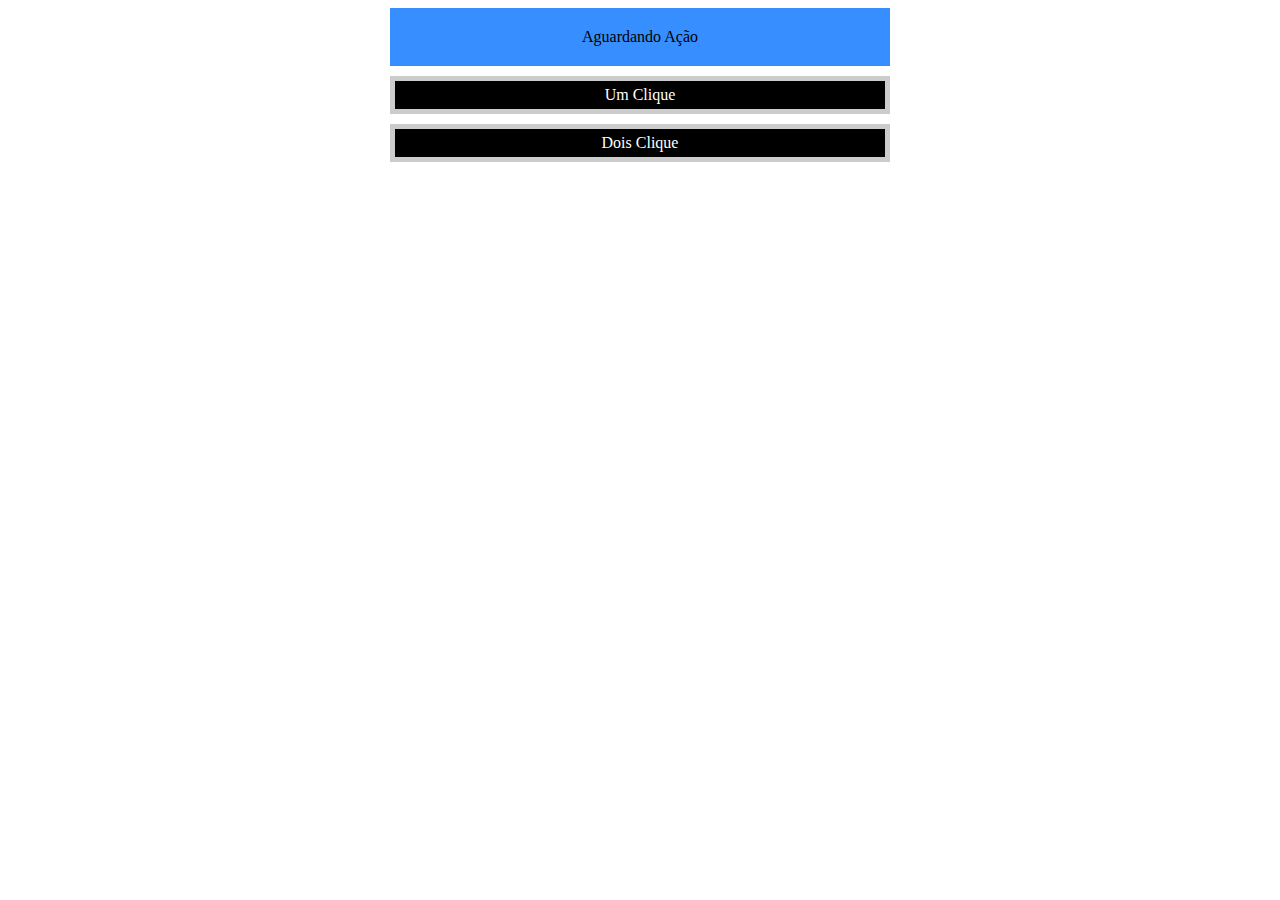
==== aula06.html @ 0cdd039b "estudos" ====
<!doctype html>
<html lang="pt-BR">
  <head>
    
    <meta charset="utf-8">
    <meta name="viewport" content="width=device-width, initial-scale=1">
    <link rel="stylesheet" href="src/css/aula06.css">

    
</head>
    <body>
      <div class="ex1">Aguardando Ação</div>
      <p class="ev1">Um Clique</p>
      <p class="ev2">Dois Clique</p>
    


        
    <script src="src/js/jquery.min.js"></script>
    <script src="src/js/aula06/aula06.js"></script>
    
  </body>
</html>
---- src/css/aula06.css ----
body{font: 14px;}

.ex1{
    width: 460px;
    padding: 20px;
    background: rgb(55, 142, 255);
    margin: 0 auto;
    text-align: center;
    color: 000;
}

p {
    width: 480px;
    padding: 5px;
    background: #000;
    margin: 0 auto;
    text-align: center;
    color: #fff;
    border: 5px solid #ccc;
    margin-top: 10px;
}
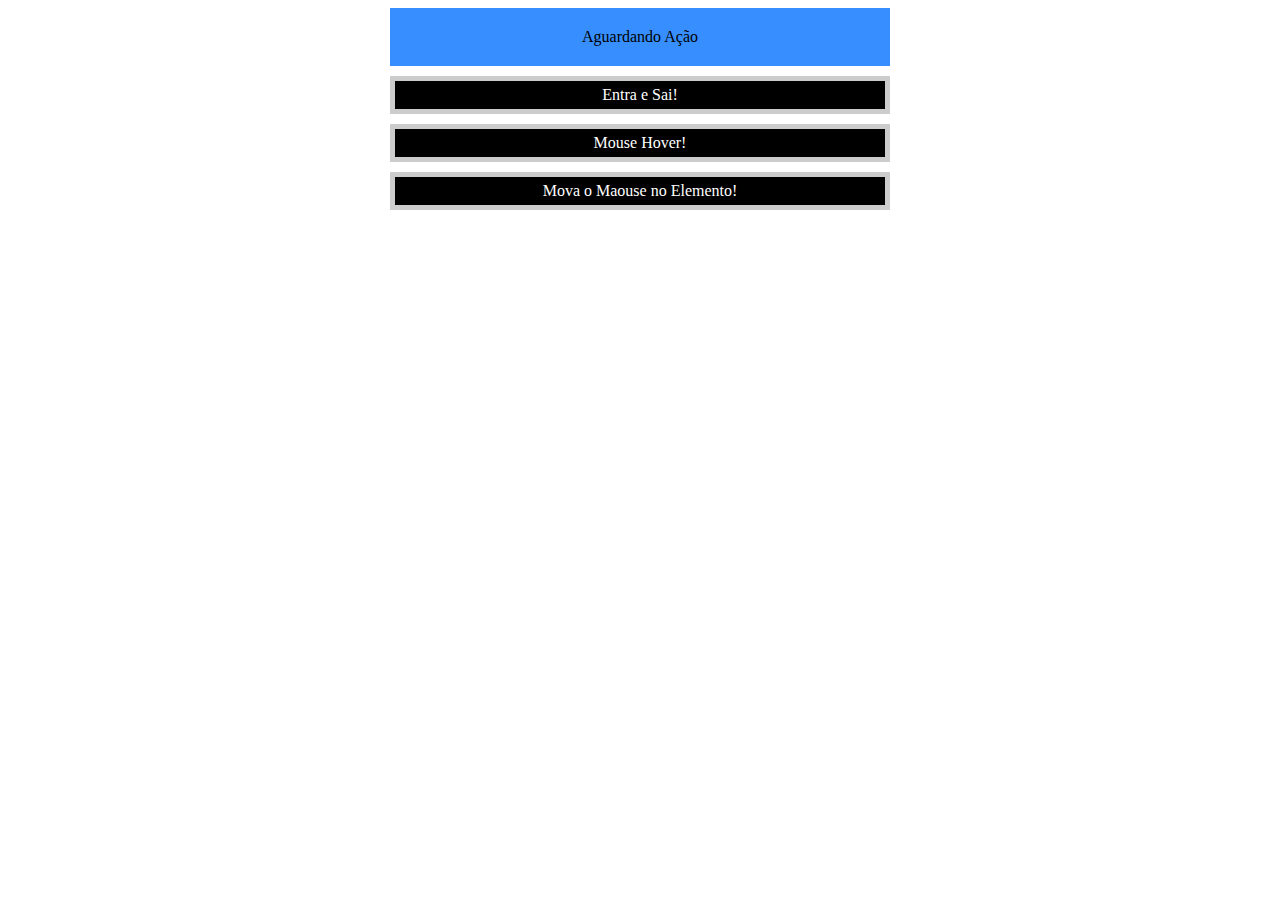
==== commit a6f14503: "estudos" ====
--- a/aula06.html
+++ b/aula06.html
@@ -10,8 +10,17 @@
 </head>
     <body>
       <div class="ex1">Aguardando Ação</div>
-      <p class="ev1">Um Clique</p>
-      <p class="ev2">Dois Clique</p>
+      <!---       
+        <p class="ev1">Um Clique</p>
+        <p class="ev2">Dois Clique</p>
+        <input type="text" class="ev3">
+        <p class="ev4">Passe o mouse</p>
+        <p class="ev5">Clique e Solte!</p>
+      -->
+
+      <p class="ev6">Entra e <span>Sai!</span></p>
+      <p class="ev7">Mouse <span>Hover!</span></p>
+      <p class="ev8">Mova o Maouse no Elemento!</p>
     
 
 
--- a/src/css/aula06.css
+++ b/src/css/aula06.css
@@ -9,7 +9,7 @@
     color: 000;
 }
 
-p {
+p  {
     width: 480px;
     padding: 5px;
     background: #000;
@@ -18,4 +18,16 @@
     color: #fff;
     border: 5px solid #ccc;
     margin-top: 10px;
+}
+
+input {
+    width: 100%;
+    max-width: 480px;
+    padding: 5px;
+    background: #ccc;
+    margin-left: 402px;
+    
+    color: #fff;
+    border: 5px solid #ccc;
+    margin-top: 10px;
 }